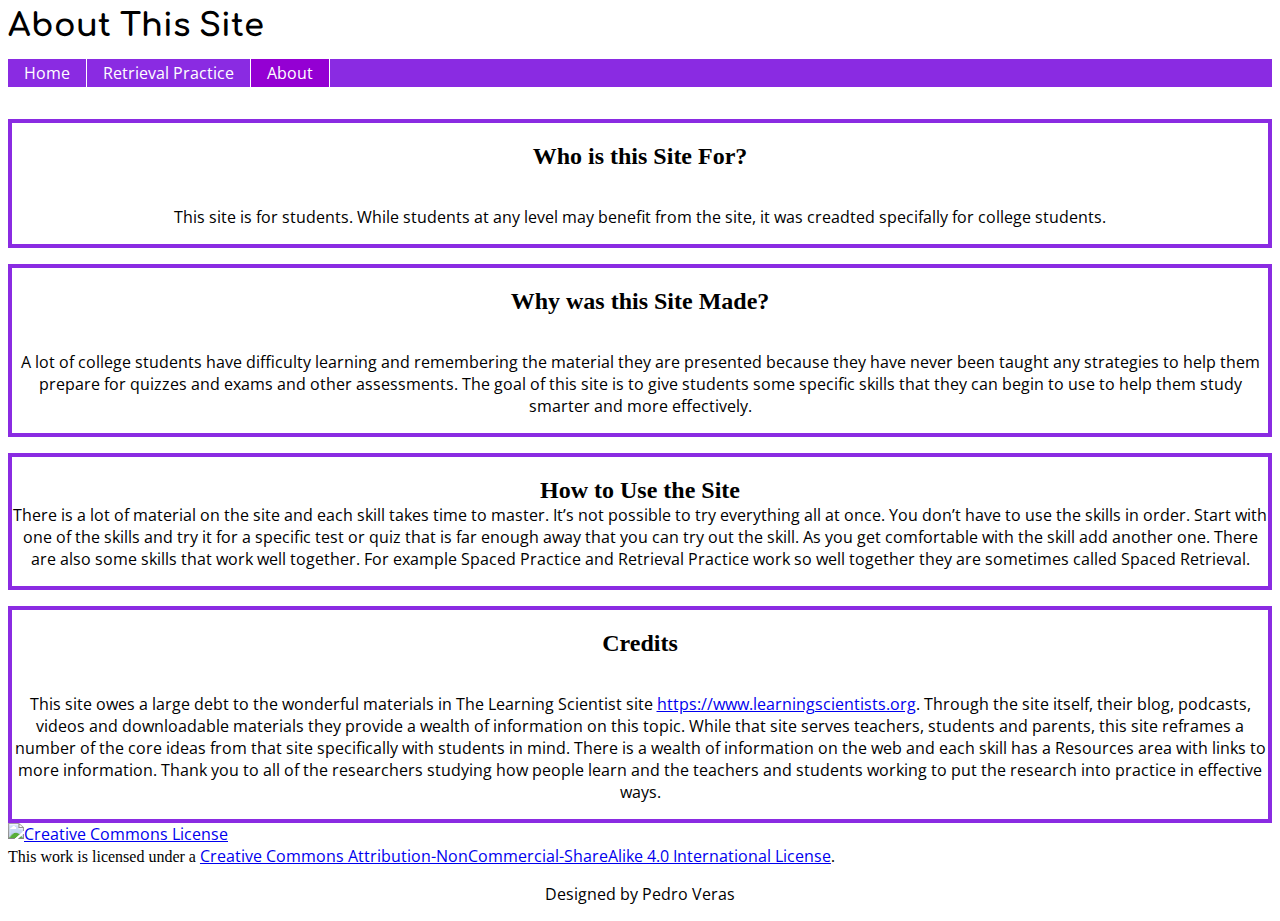
==== about.html @ 3abdc7d4 "Add files via upload" ====
<!DOCTYPE html>

<html lang="en-us">

<head>
   
    <meta charset="utf-8">
    <meta http-equiv="x-ua-compatible" content="ie=edge">
    <title>About - Smart Study Skills</title>
    <meta name="viewport" content="width=device-width, initial-scale=1">
    <link rel="stylesheet" href="css/style.css">
    
</head>

<body>
   
    <header class="site-header">   
        <h1>About This Site</h1>
        <nav class="site-nav" role="navigation">
            <ul>
                <li><a href="index.html">Home</a></li>
                <li><a href="retrieval.html">Retrieval Practice</a></li>
                <li id="active"><a href="about.html" class="current">About</a></li>
            </ul>
        </nav>
    </header>

    <main role="main">
        <section class="who-for">
            <h2>Who is this Site For?</h2>
            <p>This site is for students. While students at any level may benefit from the site, it was creadted specifally for college students.</p>
        </section>
        
        <section class="why-made">
            <h2>Why was this Site Made?</h2>
            <p>A lot of college students have difficulty learning and remembering the material they are presented because they have never been taught any strategies to help them prepare for quizzes and exams and other assessments. The goal of this site is to give students some specific skills that they can begin to use to help them study smarter and more effectively.</p>
        </section>
        
        <section class="how-to-use">
            <h2>How to Use the Site</h2>
            <p>There is a lot of material on the site and each skill takes time to master. It’s not possible to try everything all at once. You don’t have to use the skills in order. Start with one of the skills and try it for a specific test or quiz that is far enough away that you can try out the skill. As you get comfortable with the skill add another one. There are also some skills that work well together. For example Spaced Practice and Retrieval Practice work so well together they are sometimes called Spaced Retrieval.</p>
        </section>
        
        <section class="credits">
            <h2>Credits</h2>
            <p>This site owes a large debt to the wonderful materials in The Learning Scientist site <a href="https://www.learningscientists.org.">https://www.learningscientists.org</a>. Through the site itself, their blog, podcasts, videos and downloadable materials they provide a wealth of information on this topic. While that site serves teachers, students and parents, this site reframes a number of the core ideas from that site specifically with students in mind. There is a wealth of information on the web and each skill has a Resources area with links to more information. Thank you to all of the researchers studying how people learn and the teachers and students working to put the research into practice in effective ways.</p>
        </section>
    </main>

    <footer class="site-footer">
       <a rel="license" href="http://creativecommons.org/licenses/by-nc-sa/4.0/"><img alt="Creative Commons License" style="border-width:0" src="https://i.creativecommons.org/l/by-nc-sa/4.0/88x31.png" /></a><br />
       This work is licensed under a <a rel="license" href="http://creativecommons.org/licenses/by-nc-sa/4.0/">Creative Commons Attribution-NonCommercial-ShareAlike 4.0 International License</a>.
       <p>Designed by Pedro Veras</p>
    </footer>
    
</body>

</html>
---- css/style.css ----
@import url('https://fonts.googleapis.com/css?family=Baloo+Bhai|Comfortaa|Open+Sans|Libre+Baskerville&display=swap');

h1{font-family: 'Comfortaa' , cursive; }

h2{font-family: 'Baloo Bhai' , cursive; text-align: center;}

h3{font-family: 'Baloo Bhai' , cursive; text-align: center;}

p{font-family: 'Open Sans' , sans-serif; text-align: center;}

a{font-family: 'Open Sans' , sans-serif; text-align: center;}

.tagline{font-family: 'Baloo Bhai' , cursive; font-size: 1.5rem;}

.site-header h1{
    margin-top: 0;
    margin-bottom: 0;
}

.tagline
{
    margin-bottom: 0;
}

.retrieval-attractor
{
    font-family: 'Baloo Bhai' , cursive; font-size: 1.5rem;
}

h2.SSS
{
    text-align: center;
}
.who-for
{
    display: grid;
    grid-template-columns: 1fr;
    border:4px solid blueviolet; 
}

.why-made
{
    display: grid;
    grid-template-columns: 1fr;
    border:4px solid blueviolet; 
    margin-top: 1rem;
}

.what-is-it
{
    display: grid;
    grid-template-columns: 1fr;
    border:4px solid blueviolet;
}

.what-is-it h2
{
    margin-bottom: 0;
}

.what-is-it p
{
    margin-top: 0;
}

.why-its-effective
{
    display: grid;
    grid-template-columns: 1fr;
    border:4px solid blueviolet;
    margin-top: 1rem;
}

.why-its-effective h2
{
    margin-bottom: 0;
}

.why-its-effective p
{
    margin-top: 0;
}

.resources
{
    display: grid;
    grid-template-columns: 1fr;
    border:4px solid blueviolet;
    margin-top: 1rem;
}

.resources h2
{
    margin-bottom: 0;
}

.resources h3
{
    margin-top: 0;
    margin-bottom: 0;
}

.resources 

.tips-and-tricks
{
    display: grid;
    grid-template-columns: 1fr;
    border:4px solid blueviolet;
    margin-top: 1rem;
}

.tips-and-tricks h2
{
    margin-bottom: 0;
}

.tips-and-tricks p
{
    margin-top: 0;
}

.when-to-use
{
    display: grid;
    grid-template-columns: 1fr;
    border:4px solid blueviolet;
    margin-top: 1rem;
}

.when-to-use h2
{
    margin-bottom: 0;
}

.when-to-use p
{
    margin-top: 0;
}

.how-to-use
{
    display: grid;
    grid-template-columns: 1fr;
    border:4px solid blueviolet; 
    margin-top: 1rem;
}

.how-to-use h2
{
    margin-bottom: 0;
}

.how-to-use p
{
    margin-top: 0;
}

.start
{ 
    display: grid;
    grid-template-columns: 1fr;
    border:4px solid blueviolet; 
}
.study-skills
{
    display: grid;
    grid-template-columns: 1fr 1fr;
    grid-template-rows: 1fr 1fr 1fr;
    grid-gap: 1rem;
}

.skill
{
    display: grid;
    border:4px solid blueviolet;
}

.featured
{
    display: grid;
    grid-template-columns: 1fr;
    border:4px solid blueviolet;
    margin-top: 1rem;
}

.credits
{
    display: grid;
    grid-template-columns: 1fr;
    border:4px solid blueviolet;
    margin-top: 1rem;
}

.site-nav li
{
    display: inline; /* brings nav elements up next to each other */
    list-style-type: none; /* removes the bullet points */
    padding-right: 10px; /* spaces them out from each other. Adjust to suit your needs */
}

.site-nav ul
{
    padding-left: 0;
    margin-left: 0;
    margin-bottom: 2rem;
    background-color: blueviolet;
    color: White;
    float: left;
    width: 100%;
    font-family: arial, helvetica, sans-serif;
}

.site-nav ul li { 
    display: inline; 
}

.site-nav ul li a
{
    padding: 0.2em 1em;
    background-color: blueviolet;
    color: White;
    text-decoration: none;
    float: left;
    border-right: 1px solid #fff;
}

.site-nav ul li a:hover
{
    background-color: violet;
    color: #fff;
}

.site-nav ul li a.current {
    background-color: darkviolet;
    color: #fff;
}
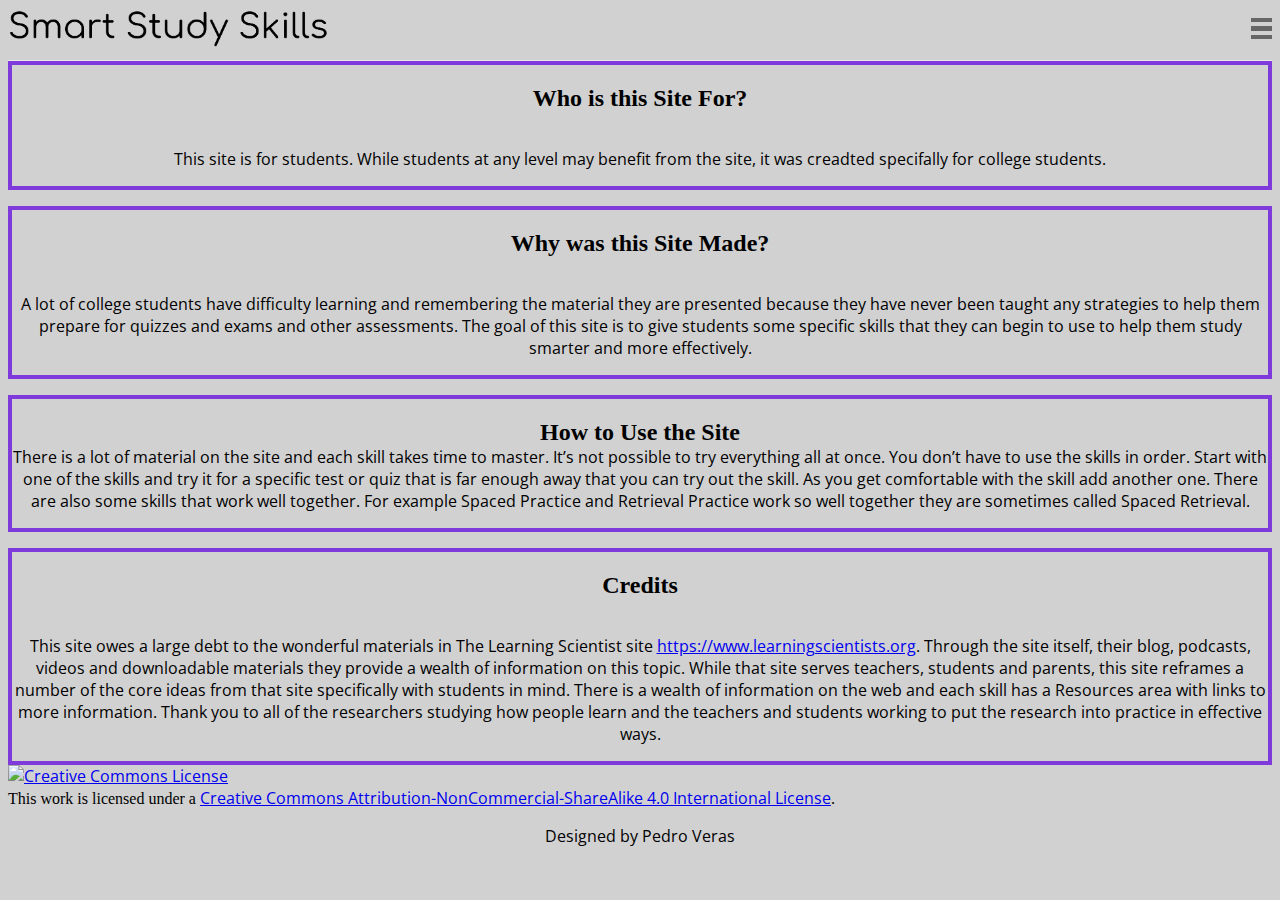
==== commit 55a62d92: "Overhauling" ====
--- a/about.html
+++ b/about.html
@@ -3,26 +3,44 @@
 <html lang="en-us">
 
 <head>
-   
+
     <meta charset="utf-8">
     <meta http-equiv="x-ua-compatible" content="ie=edge">
     <title>About - Smart Study Skills</title>
     <meta name="viewport" content="width=device-width, initial-scale=1">
     <link rel="stylesheet" href="css/style.css">
-    
+
 </head>
 
 <body>
-   
-    <header class="site-header">   
-        <h1>About This Site</h1>
-        <nav class="site-nav" role="navigation">
-            <ul>
-                <li><a href="index.html">Home</a></li>
-                <li><a href="retrieval.html">Retrieval Practice</a></li>
-                <li id="active"><a href="about.html" class="current">About</a></li>
-            </ul>
-        </nav>
+
+    <header class="site-header">
+        <div class="bottom-header">
+            <a href="index.html" class="logo"> <img src="images/logo.png" alt="Logo"></a>
+            <nav class="site-nav" id="navigation">
+                <a href="#" class="hamburger"></a>
+
+                <ul id="menu" class="menu">
+                    <li><a href="retrieval.html">Retrieval Practice</a></li>
+                    <li><a href="spaced.html">Spaced Practice</a></li>
+                    <li><a href="elaboration.html">Elaboration</a></li>
+                    <li><a href="interleaving.html">Interleaving</a></li>
+                    <li><a href="concrete.html">Concrete Examples</a></li>
+                    <li><a href="dual.html">Dual Coding</a></li>
+                    <li><a href="about.html">About</a></li>
+
+                </ul>
+                <ul id="menu-mobile" class="mobile-menu menu">
+                    <li><a href="retrieval.html">Retrieval Practice</a></li>
+                    <li><a href="spaced.html">Spaced Practice</a></li>
+                    <li><a href="elaboration.html">Elaboration</a></li>
+                    <li><a href="interleaving.html">Interleaving</a></li>
+                    <li><a href="concrete.html">Concrete Examples</a></li>
+                    <li><a href="dual.html">Dual Coding</a></li>
+                    <li><a href="about.html">About</a></li>
+                </ul>
+            </nav>
+        </div>
     </header>
 
     <main role="main">
@@ -30,17 +48,17 @@
             <h2>Who is this Site For?</h2>
             <p>This site is for students. While students at any level may benefit from the site, it was creadted specifally for college students.</p>
         </section>
-        
+
         <section class="why-made">
             <h2>Why was this Site Made?</h2>
             <p>A lot of college students have difficulty learning and remembering the material they are presented because they have never been taught any strategies to help them prepare for quizzes and exams and other assessments. The goal of this site is to give students some specific skills that they can begin to use to help them study smarter and more effectively.</p>
         </section>
-        
+
         <section class="how-to-use">
             <h2>How to Use the Site</h2>
             <p>There is a lot of material on the site and each skill takes time to master. It’s not possible to try everything all at once. You don’t have to use the skills in order. Start with one of the skills and try it for a specific test or quiz that is far enough away that you can try out the skill. As you get comfortable with the skill add another one. There are also some skills that work well together. For example Spaced Practice and Retrieval Practice work so well together they are sometimes called Spaced Retrieval.</p>
         </section>
-        
+
         <section class="credits">
             <h2>Credits</h2>
             <p>This site owes a large debt to the wonderful materials in The Learning Scientist site <a href="https://www.learningscientists.org.">https://www.learningscientists.org</a>. Through the site itself, their blog, podcasts, videos and downloadable materials they provide a wealth of information on this topic. While that site serves teachers, students and parents, this site reframes a number of the core ideas from that site specifically with students in mind. There is a wealth of information on the web and each skill has a Resources area with links to more information. Thank you to all of the researchers studying how people learn and the teachers and students working to put the research into practice in effective ways.</p>
@@ -48,11 +66,17 @@
     </main>
 
     <footer class="site-footer">
-       <a rel="license" href="http://creativecommons.org/licenses/by-nc-sa/4.0/"><img alt="Creative Commons License" style="border-width:0" src="https://i.creativecommons.org/l/by-nc-sa/4.0/88x31.png" /></a><br />
-       This work is licensed under a <a rel="license" href="http://creativecommons.org/licenses/by-nc-sa/4.0/">Creative Commons Attribution-NonCommercial-ShareAlike 4.0 International License</a>.
-       <p>Designed by Pedro Veras</p>
+        <a rel="license" href="http://creativecommons.org/licenses/by-nc-sa/4.0/"><img alt="Creative Commons License" style="border-width:0" src="https://i.creativecommons.org/l/by-nc-sa/4.0/88x31.png" /></a><br />
+        This work is licensed under a <a rel="license" href="http://creativecommons.org/licenses/by-nc-sa/4.0/">Creative Commons Attribution-NonCommercial-ShareAlike 4.0 International License</a>.
+        <p>Designed by Pedro Veras</p>
     </footer>
-    
+    <script src="js/vendor/modernizr-3.7.1.min.js"></script>
+    <script src="https://code.jquery.com/jquery-3.4.1.min.js" integrity="sha256-CSXorXvZcTkaix6Yvo6HppcZGetbYMGWSFlBw8HfCJo=" crossorigin="anonymous"></script>
+    <script>
+        window.jQuery || document.write('<script src="js/vendor/jquery-3.4.1.min.js"><\/script>')
+
+    </script>
+    <script src="js/main.js"></script>
 </body>
 
-</html>+</html>
--- a/css/style.css
+++ b/css/style.css
@@ -1,238 +1,327 @@
 @import url('https://fonts.googleapis.com/css?family=Baloo+Bhai|Comfortaa|Open+Sans|Libre+Baskerville&display=swap');
 
-h1{font-family: 'Comfortaa' , cursive; }
-
-h2{font-family: 'Baloo Bhai' , cursive; text-align: center;}
-
-h3{font-family: 'Baloo Bhai' , cursive; text-align: center;}
-
-p{font-family: 'Open Sans' , sans-serif; text-align: center;}
-
-a{font-family: 'Open Sans' , sans-serif; text-align: center;}
-
-.tagline{font-family: 'Baloo Bhai' , cursive; font-size: 1.5rem;}
-
-.site-header h1{
-    margin-top: 0;
-    margin-bottom: 0;
-}
-
-.tagline
-{
-    margin-bottom: 0;
-}
-
-.retrieval-attractor
-{
-    font-family: 'Baloo Bhai' , cursive; font-size: 1.5rem;
-}
-
-h2.SSS
-{
-    text-align: center;
-}
-.who-for
-{
-    display: grid;
-    grid-template-columns: 1fr;
-    border:4px solid blueviolet; 
-}
-
-.why-made
-{
-    display: grid;
-    grid-template-columns: 1fr;
-    border:4px solid blueviolet; 
-    margin-top: 1rem;
-}
-
-.what-is-it
-{
-    display: grid;
-    grid-template-columns: 1fr;
-    border:4px solid blueviolet;
-}
-
-.what-is-it h2
-{
-    margin-bottom: 0;
-}
-
-.what-is-it p
-{
-    margin-top: 0;
-}
-
-.why-its-effective
-{
-    display: grid;
-    grid-template-columns: 1fr;
-    border:4px solid blueviolet;
-    margin-top: 1rem;
-}
-
-.why-its-effective h2
-{
-    margin-bottom: 0;
-}
-
-.why-its-effective p
-{
-    margin-top: 0;
-}
-
-.resources
-{
-    display: grid;
-    grid-template-columns: 1fr;
-    border:4px solid blueviolet;
-    margin-top: 1rem;
-}
-
-.resources h2
-{
-    margin-bottom: 0;
-}
-
-.resources h3
-{
-    margin-top: 0;
-    margin-bottom: 0;
-}
-
-.resources 
-
-.tips-and-tricks
-{
-    display: grid;
-    grid-template-columns: 1fr;
-    border:4px solid blueviolet;
-    margin-top: 1rem;
-}
-
-.tips-and-tricks h2
-{
-    margin-bottom: 0;
-}
-
-.tips-and-tricks p
-{
-    margin-top: 0;
-}
-
-.when-to-use
-{
-    display: grid;
-    grid-template-columns: 1fr;
-    border:4px solid blueviolet;
-    margin-top: 1rem;
-}
-
-.when-to-use h2
-{
-    margin-bottom: 0;
-}
-
-.when-to-use p
-{
-    margin-top: 0;
-}
-
-.how-to-use
-{
-    display: grid;
-    grid-template-columns: 1fr;
-    border:4px solid blueviolet; 
-    margin-top: 1rem;
-}
-
-.how-to-use h2
-{
-    margin-bottom: 0;
-}
-
-.how-to-use p
-{
-    margin-top: 0;
-}
-
-.start
-{ 
-    display: grid;
-    grid-template-columns: 1fr;
-    border:4px solid blueviolet; 
-}
-.study-skills
-{
+body{
+    background-color: #D1D1D1;
+}
+
+h1 {
+    font-family: 'Comfortaa', cursive;
+}
+
+h2 {
+    font-family: 'Baloo Bhai', cursive;
+    text-align: center;
+}
+
+h3 {
+    font-family: 'Baloo Bhai', cursive;
+    text-align: center;
+}
+
+p {
+    font-family: 'Open Sans', sans-serif;
+    text-align: center;
+}
+
+a {
+    font-family: 'Open Sans', sans-serif;
+    text-align: center;
+}
+
+.tagline {
+    font-family: 'Baloo Bhai', cursive;
+    font-size: 1.5rem;
+}
+
+.site-header h1 {
+    margin-top: 0;
+    margin-bottom: 0;
+}
+
+.tagline {
+    margin-bottom: 0;
+}
+
+.retrieval-attractor {
+    font-family: 'Baloo Bhai', cursive;
+    font-size: 1.5rem;
+}
+
+h2.SSS {
+    text-align: center;
+}
+
+.who-for {
+    display: grid;
+    grid-template-columns: 1fr;
+    border: 4px solid #7E3ADA;
+}
+
+.why-made {
+    display: grid;
+    grid-template-columns: 1fr;
+    border: 4px solid #7E3ADA;
+    margin-top: 1rem;
+}
+
+.what-is-it {
+    display: grid;
+    grid-template-columns: 1fr;
+    border: 4px solid #7E3ADA;
+}
+
+.what-is-it h2 {
+    margin-bottom: 0;
+}
+
+.what-is-it p {
+    margin-top: 0;
+}
+
+.why-its-effective {
+    display: grid;
+    grid-template-columns: 1fr;
+    border: 4px solid #7E3ADA;
+    margin-top: 1rem;
+}
+
+.why-its-effective h2 {
+    margin-bottom: 0;
+}
+
+.why-its-effective p {
+    margin-top: 0;
+}
+
+.resources {
+    display: grid;
+    grid-template-columns: 1fr;
+    border: 4px solid #7E3ADA;
+    margin-top: 1rem;
+}
+
+.resources h2 {
+    margin-bottom: 0;
+}
+
+.resources h3 {
+    margin-top: 0;
+    margin-bottom: 0;
+}
+
+.tips-and-tricks {
+    display: grid;
+    grid-template-columns: 1fr;
+    border: 4px solid #7E3ADA;
+    margin-top: 1rem;
+}
+
+.tips-and-tricks h2 {
+    margin-bottom: 0;
+}
+
+.tips-and-tricks p {
+    margin-top: 0;
+}
+
+.when-to-use {
+    display: grid;
+    grid-template-columns: 1fr;
+    border: 4px solid #7E3ADA;
+    margin-top: 1rem;
+}
+
+.when-to-use h2 {
+    margin-bottom: 0;
+}
+
+.when-to-use p {
+    margin-top: 0;
+}
+
+.how-to-use {
+    display: grid;
+    grid-template-columns: 1fr;
+    border: 4px solid #7E3ADA;
+    margin-top: 1rem;
+}
+
+.how-to-use h2 {
+    margin-bottom: 0;
+}
+
+.how-to-use p {
+    margin-top: 0;
+}
+
+.start {
+    display: grid;
+    grid-template-columns: 1fr;
+    border: 4px solid #7E3ADA;
+}
+
+.study-skills {
     display: grid;
     grid-template-columns: 1fr 1fr;
     grid-template-rows: 1fr 1fr 1fr;
     grid-gap: 1rem;
 }
 
-.skill
-{
-    display: grid;
-    border:4px solid blueviolet;
-}
-
-.featured
-{
-    display: grid;
-    grid-template-columns: 1fr;
-    border:4px solid blueviolet;
-    margin-top: 1rem;
-}
-
-.credits
-{
-    display: grid;
-    grid-template-columns: 1fr;
-    border:4px solid blueviolet;
-    margin-top: 1rem;
-}
-
-.site-nav li
-{
-    display: inline; /* brings nav elements up next to each other */
-    list-style-type: none; /* removes the bullet points */
-    padding-right: 10px; /* spaces them out from each other. Adjust to suit your needs */
-}
-
-.site-nav ul
-{
+.skill {
+    display: grid;
+    border: 4px solid #7E3ADA;
+}
+
+.featured {
+    display: grid;
+    grid-template-columns: 1fr;
+    border: 4px solid #7E3ADA;
+    margin-top: 1rem;
+}
+
+.credits {
+    display: grid;
+    grid-template-columns: 1fr;
+    border: 4px solid #7E3ADA;
+    margin-top: 1rem;
+}
+
+@import url('https://fonts.googleapis.com/css?family=Roboto:400&display=swap');
+
+*,
+*:before,
+*:after {
+    box-sizing: border-box;
+}
+
+img {
+    width: auto;
+    height: auto;
+    max-width: 100%;
+}
+
+header.site-header {
+    /*  font-family: 'Roboto', sans-serif;*/
+    font-weight: 400;
+}
+
+header.site-header .logo img {
+    width: 320px;
+}
+
+header.site-header .bottom-header {
+    border-bottom: 1px solid #e9e9e9;
+    padding-bottom: 7px;
+    /*     margin-right: 42px; */
+}
+
+header.site-header .bottom-header:after,
+header.site-header .top-header:after {
+    content: '';
+    display: table;
+    clear: both;
+}
+
+@media (max-width: 1285px) {
+    header.site-header .bottom-header {
+        margin-right: 0;
+    }
+}
+
+header.site-header nav {
+    float: right;
+    padding-top: 15px;
+}
+
+@media (max-width: 1285px) {
+    header.site-header nav {
+        padding-top: 10px;
+    }
+}
+
+.hamburger {
+    display: none;
+    background: linear-gradient(to bottom, #666666 0%, #666666 20%, rgba(0, 0, 0, 0) 20%, rgba(0, 0, 0, 0) 40%, #666666 40%, #666666 60%, rgba(0, 0, 0, 0) 60%, rgba(0, 0, 0, 0) 80%, #666666 80%, #666666 100%);
+    width: 21px;
+    height: 21px;
+}
+
+@media (max-width: 1285px) {
+    .hamburger {
+        display: block;
+    }
+}
+
+
+nav > ul {
+    margin: 0;
+    padding: 0;
+}
+
+nav a {
+    text-decoration: none;
+}
+
+header.site-header .menu {
+    text-transform: uppercase;
+    list-style: none;
     padding-left: 0;
-    margin-left: 0;
-    margin-bottom: 2rem;
-    background-color: blueviolet;
-    color: White;
+    font-size: 14px;
+}
+
+header.site-header .menu li {
     float: left;
+    margin-right: 35px;
+    position: relative;
+}
+
+header.site-header .menu li:last-of-type {
+    margin-right: 10px;
+}
+
+header.site-header .menu li a {
+    text-decoration: none;
+    color: #666666;
+}
+
+@media (max-width: 1284px) {
+    header.site-header .menu {
+        display: none;
+        background-color: white;
+    }
+
+    header.site-header .menu li {
+        margin-right: 0;
+        display: block;
+        float: none;
+        padding-bottom: 14px;
+        text-align: center;
+    }
+
+    header.site-header .menu li a {
+        display: block;
+        padding-top: 6px;
+        padding-bottom: 6px;
+        display: inline-block;
+        position: relative;
+    }
+
+}
+
+@media (max-width: 1023px) {
+    header.site-header .menu li {
+        margin-right: 22px;
+    }
+}
+
+header.site-header .menu.mobile-menu {
+    display: none;
+    position: absolute;
     width: 100%;
-    font-family: arial, helvetica, sans-serif;
-}
-
-.site-nav ul li { 
-    display: inline; 
-}
-
-.site-nav ul li a
-{
-    padding: 0.2em 1em;
-    background-color: blueviolet;
-    color: White;
-    text-decoration: none;
-    float: left;
-    border-right: 1px solid #fff;
-}
-
-.site-nav ul li a:hover
-{
-    background-color: violet;
-    color: #fff;
-}
-
-.site-nav ul li a.current {
-    background-color: darkviolet;
-    color: #fff;
-}
-
+    top: 0;
+    right: 0;
+    z-index: 5;
+    padding-left: 20px;
+    padding-top: 12px;
+    border-bottom: 1px solid #e9e9e9;
+}
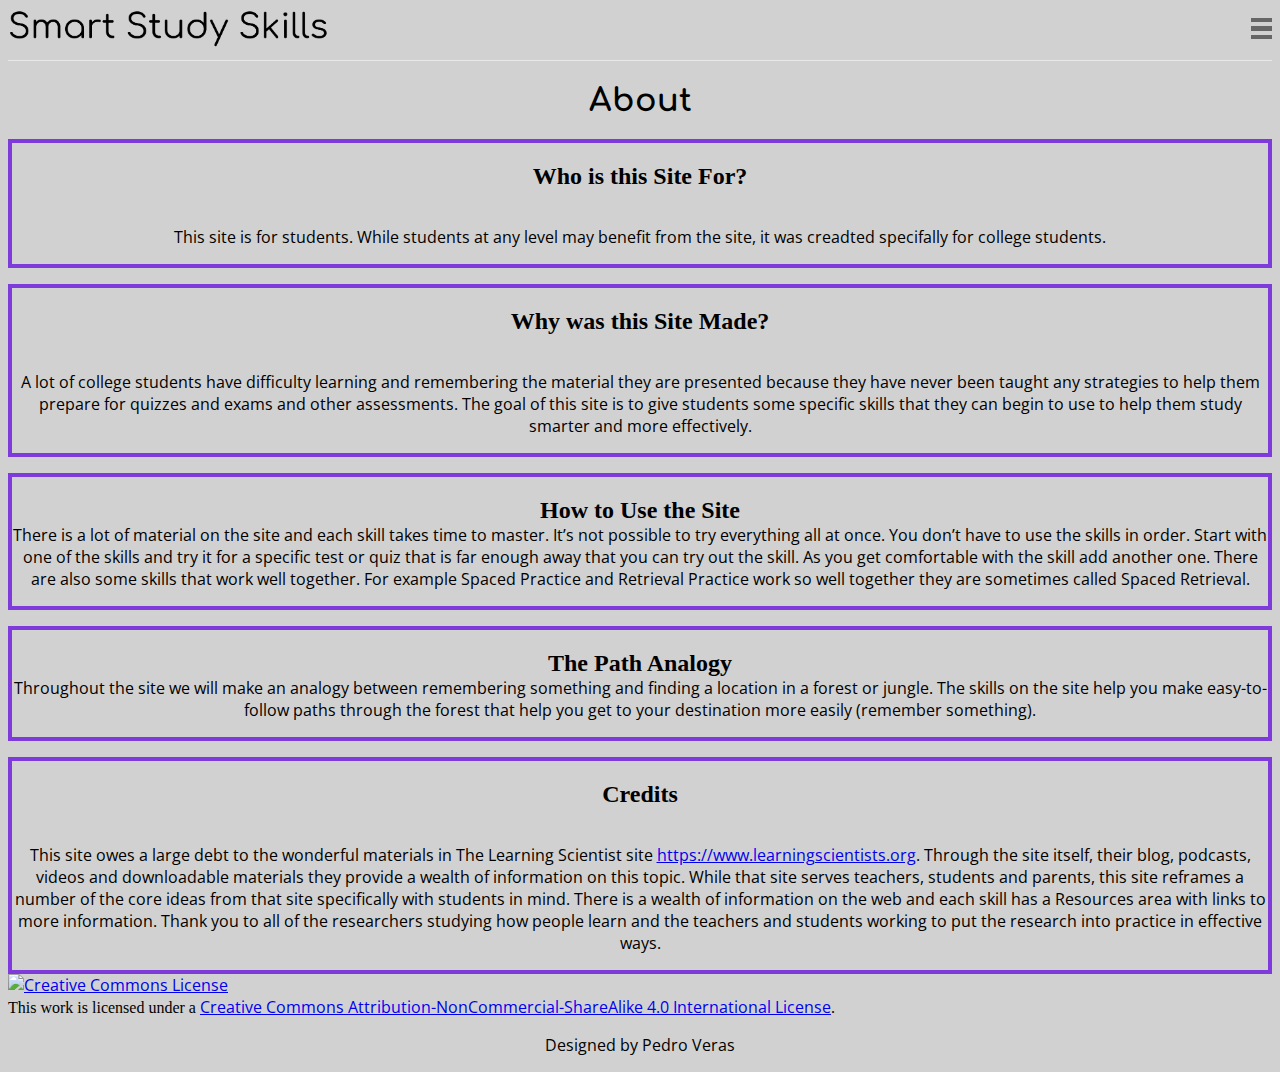
==== commit 54e654b5: "Final Commit" ====
--- a/about.html
+++ b/about.html
@@ -44,6 +44,7 @@
     </header>
 
     <main role="main">
+       <h1>About</h1>
         <section class="who-for">
             <h2>Who is this Site For?</h2>
             <p>This site is for students. While students at any level may benefit from the site, it was creadted specifally for college students.</p>
@@ -57,6 +58,11 @@
         <section class="how-to-use">
             <h2>How to Use the Site</h2>
             <p>There is a lot of material on the site and each skill takes time to master. It’s not possible to try everything all at once. You don’t have to use the skills in order. Start with one of the skills and try it for a specific test or quiz that is far enough away that you can try out the skill. As you get comfortable with the skill add another one. There are also some skills that work well together. For example Spaced Practice and Retrieval Practice work so well together they are sometimes called Spaced Retrieval.</p>
+        </section>
+
+        <section class="the-path">
+            <h2>The Path Analogy</h2>
+            <p>Throughout the site we will make an analogy between remembering something and finding a location in a forest or jungle. The skills on the site help you make easy-to-follow paths through the forest that help you get to your destination more easily (remember something). </p>
         </section>
 
         <section class="credits">
--- a/css/style.css
+++ b/css/style.css
@@ -1,10 +1,11 @@
 @import url('https://fonts.googleapis.com/css?family=Baloo+Bhai|Comfortaa|Open+Sans|Libre+Baskerville&display=swap');
 
-body{
+body {
     background-color: #D1D1D1;
 }
 
 h1 {
+    text-align: center;
     font-family: 'Comfortaa', cursive;
 }
 
@@ -151,6 +152,21 @@
 }
 
 .how-to-use p {
+    margin-top: 0;
+}
+
+.the-path {
+    display: grid;
+    grid-template-columns: 1fr;
+    border: 4px solid #7E3ADA;
+    margin-top: 1rem;
+}
+
+.the-path h2 {
+    margin-bottom: 0;
+}
+
+.the-path p {
     margin-top: 0;
 }
 
@@ -194,10 +210,37 @@
     box-sizing: border-box;
 }
 
-img {
+img,
+video {
     width: auto;
     height: auto;
     max-width: 100%;
+}
+
+.videoWrapper {
+    position: relative;
+    padding-top: 25px;
+    height: 0;
+    clear: both;
+    outline: 1px solid red;
+}
+
+.videoWrapper.ratio-16-9 {
+    padding-bottom: 56.25%;
+    /* 16:9 */
+}
+
+.videoWrapper.ratio-4-3 {
+    padding-bottom: 75%;
+    /* 4:3 */
+}
+
+.videoWrapper iframe {
+    position: absolute;
+    top: 0;
+    left: 0;
+    width: 100%;
+    height: 100%;
 }
 
 header.site-header {
